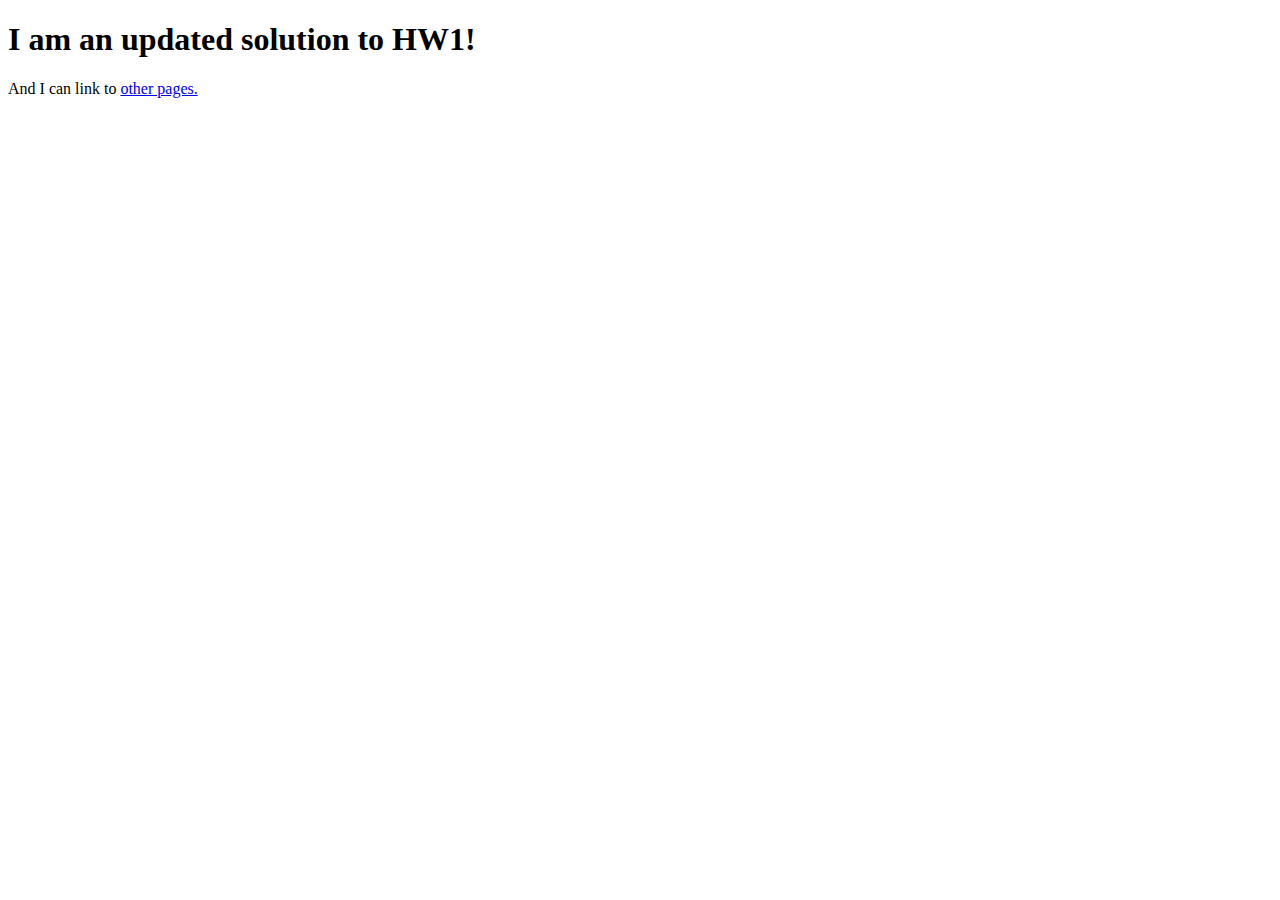
==== solution-hw1/index.html @ 47014010 "Update index.html" ====
<!DOCTYPE html>
<html lang="en">
  <meta charset="UTF-8">
  <title>Page Title</title>
  
  <body>

    <h1>I am an updated solution to HW1!</h1>

    <p>
        And I can link to <a href="./otherpage.html">other pages.</a>
    </p>

  </body>
</html>
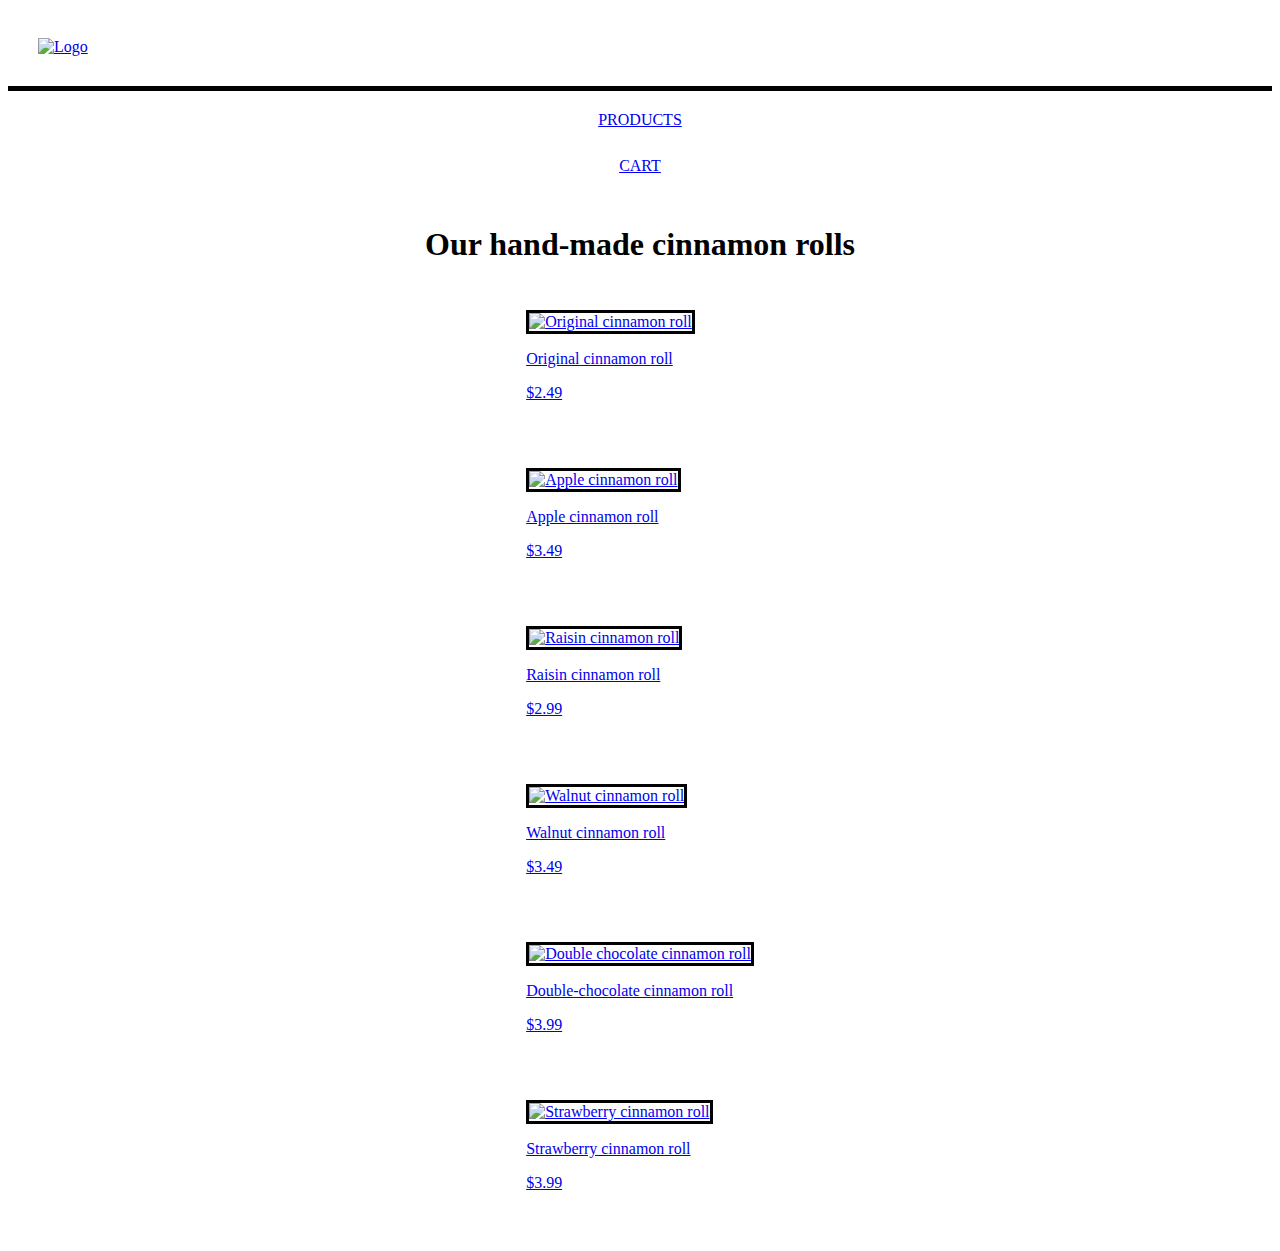
==== commit 32b36d54: "gallery done" ====
--- a/solution-hw1/index.html
+++ b/solution-hw1/index.html
@@ -1,15 +1,92 @@
 <!DOCTYPE html>
 <html lang="en">
-  <meta charset="UTF-8">
-  <title>Page Title</title>
+  <head>
+    <meta charset="UTF-8">
+    <title>Product Gallery</title>
+    <link rel="stylesheet" href="css/style.css">
+  </head>
   
   <body>
+    <header>
+      <a href="index.html">
+        <img class="logo" src="../assets/logo/logo-01.svg" alt="Logo">
+      </a>
+    </header>
 
-    <h1>I am an updated solution to HW1!</h1>
+    <nav>
+      <a href="./index.html">PRODUCTS</a>
+      <br>
+      <a href="./shoppingCart.html">CART</a>
+    </nav>
 
-    <p>
-        And I can link to <a href="./otherpage.html">other pages.</a>
-    </p>
+    <main>
+      <h1>Our hand-made cinnamon rolls</h1>
+      <div class="gallery">
+        
+        <div class="product">
+          <a href="productDetail.html">
+            <img class="product-image" src="../assets/products/original-cinnamon-roll.jpg" alt="Original cinnamon roll"/>
+            <div class="product-name">
+              <p>Original cinnamon roll</p>
+            </div>
+            <p>$2.49</p>
+          </a>
+        </div>
+
+        <div class="product">
+          <a href="productDetail.html">
+            <img class="product-image" src="../assets/products/apple-cinnamon-roll.jpg" alt="Apple cinnamon roll">
+            <div class="product-name">
+              <p>Apple cinnamon roll</p>
+            </div>
+            <p>$3.49</p>
+          </a>
+        </div>
+
+        <div class="product">
+          <a href="productDetail.html">
+            <img class="product-image" src="../assets/products/raisin-cinnamon-roll.jpg" alt="Raisin cinnamon roll">
+            <div class="product-name">
+              <p>Raisin cinnamon roll</p>
+            </div>
+            <p>$2.99</p>
+          </a>
+        </div>
+
+        <div class="product">
+          <a href="productDetail.html">
+            <img class="product-image" src="../assets/products/walnut-cinnamon-roll.jpg" alt="Walnut cinnamon roll">
+            <div class="product-name">
+              <p>Walnut cinnamon roll</p>
+            </div>
+            <p>$3.49</p>
+          </a>
+        </div>
+
+        <div class="product">
+          <a href="productDetail.html">
+            <img class="product-image" src="../assets/products/double-chocolate-cinnamon-roll.jpg" alt="Double chocolate cinnamon roll">
+            <div class="product-name">
+              <p>Double-chocolate cinnamon roll</p>
+            </div>
+            <p>$3.99</p>
+          </a>
+        </div>
+
+        <div class="product">
+          <a href="productDetail.html">
+            <img class="product-image" src="../assets/products/strawberry-cinnamon-roll.jpg" alt="Strawberry cinnamon roll">
+            <div class="product-name">
+              <p>Strawberry cinnamon roll</p>
+            </div>
+            <p>$3.99</p>
+          </a>
+        </div>
+          
+      </div>
+    </main>
+
+    
 
   </body>
 </html>
--- a/solution-hw1/css/style.css
+++ b/solution-hw1/css/style.css
@@ -0,0 +1,53 @@
+header {
+    border-bottom: 5px black solid;
+}
+
+.logo {
+    width: 400px;
+    padding: 30px;
+}
+
+nav {
+    display: flex;
+    flex-direction: column;
+    text-align: center;
+    padding: 15px;
+}
+
+nav a {
+    padding: 5px;
+    margin: auto;
+}
+
+
+main {
+    display: flex;
+    flex-direction: column;
+    align-items: center;
+    padding: 10px;
+}
+
+.product {
+    padding: 5px;
+    border: 20px white solid;
+}
+
+
+.product:hover {
+    background-color: yellow
+}
+
+nav a:hover, .product-name:hover {
+    font-weight: bold;
+    background-color: yellow;
+}
+
+
+.product-image {
+    width: 400px;
+    border: 3px black solid;
+}
+
+.product-text {
+    text-align: left;
+}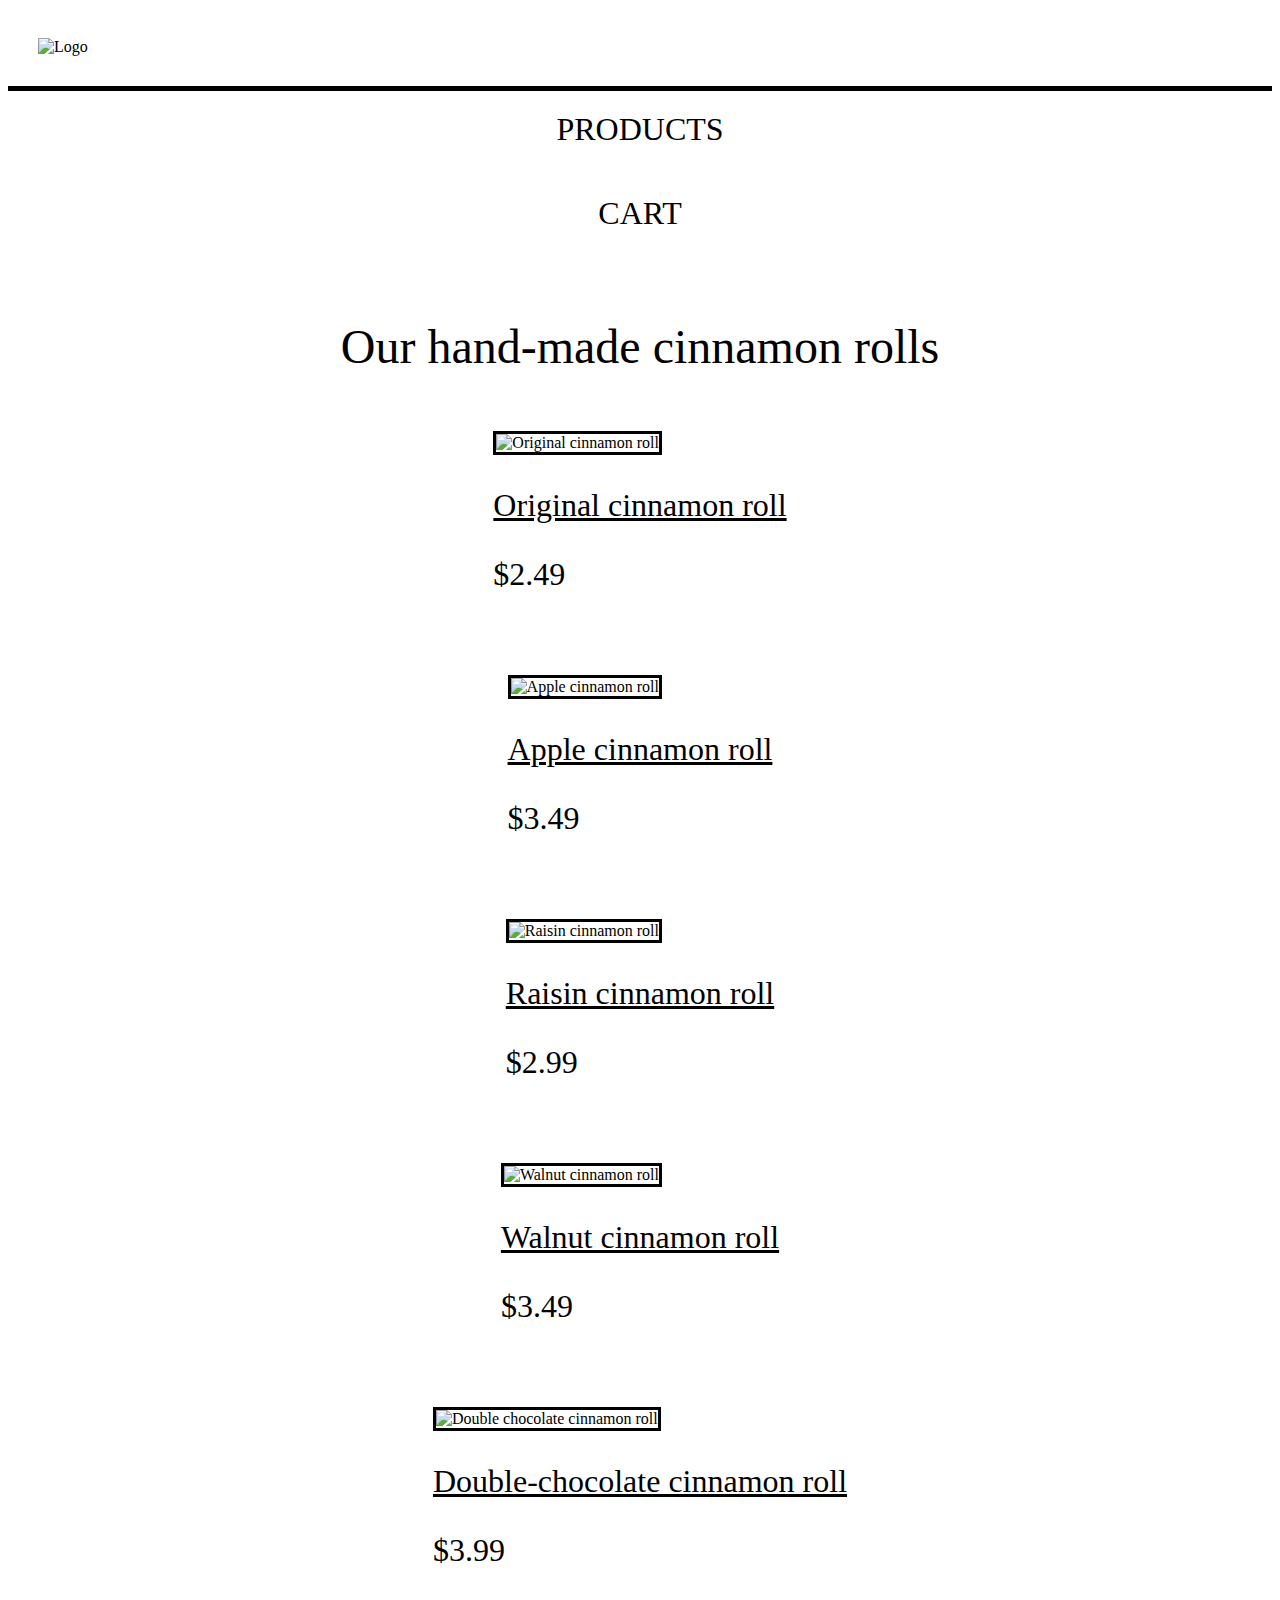
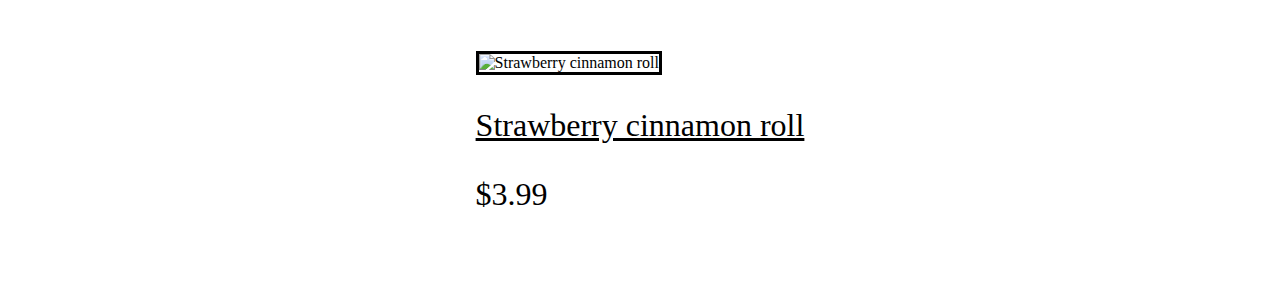
==== commit ab92975e: "added comments" ====
--- a/solution-hw1/index.html
+++ b/solution-hw1/index.html
@@ -7,12 +7,14 @@
   </head>
   
   <body>
+    <!-- logo in header -->
     <header>
       <a href="index.html">
         <img class="logo" src="../assets/logo/logo-01.svg" alt="Logo">
       </a>
     </header>
 
+    <!-- nav links to other pages -->
     <nav>
       <a href="./index.html">PRODUCTS</a>
       <br>
@@ -20,73 +22,73 @@
     </nav>
 
     <main>
+      <!-- title -->
       <h1>Our hand-made cinnamon rolls</h1>
-      <div class="gallery">
-        
-        <div class="product">
-          <a href="productDetail.html">
-            <img class="product-image" src="../assets/products/original-cinnamon-roll.jpg" alt="Original cinnamon roll"/>
-            <div class="product-name">
-              <p>Original cinnamon roll</p>
-            </div>
-            <p>$2.49</p>
-          </a>
-        </div>
 
-        <div class="product">
-          <a href="productDetail.html">
-            <img class="product-image" src="../assets/products/apple-cinnamon-roll.jpg" alt="Apple cinnamon roll">
-            <div class="product-name">
-              <p>Apple cinnamon roll</p>
-            </div>
-            <p>$3.49</p>
-          </a>
-        </div>
+      <!-- products in gallery -->
+      <div class="product">
+        <!-- image, name, price link to product details page -->
+        <a href="productDetail.html">
+          <!-- image of product -->
+          <img class="product-image" src="../assets/products/original-cinnamon-roll.jpg" alt="Original cinnamon roll"/>
+          <!-- name of product -->
+          <div class="product-name">
+            <p>Original cinnamon roll</p>
+          </div>
+          <!-- price of product -->
+          <p>$2.49</p>
+        </a>
+      </div>
 
-        <div class="product">
-          <a href="productDetail.html">
-            <img class="product-image" src="../assets/products/raisin-cinnamon-roll.jpg" alt="Raisin cinnamon roll">
-            <div class="product-name">
-              <p>Raisin cinnamon roll</p>
-            </div>
-            <p>$2.99</p>
-          </a>
-        </div>
+      <div class="product">
+        <a href="productDetail.html">
+          <img class="product-image" src="../assets/products/apple-cinnamon-roll.jpg" alt="Apple cinnamon roll">
+          <div class="product-name">
+            <p>Apple cinnamon roll</p>
+          </div>
+          <p>$3.49</p>
+        </a>
+      </div>
 
-        <div class="product">
-          <a href="productDetail.html">
-            <img class="product-image" src="../assets/products/walnut-cinnamon-roll.jpg" alt="Walnut cinnamon roll">
-            <div class="product-name">
-              <p>Walnut cinnamon roll</p>
-            </div>
-            <p>$3.49</p>
-          </a>
-        </div>
+      <div class="product">
+        <a href="productDetail.html">
+          <img class="product-image" src="../assets/products/raisin-cinnamon-roll.jpg" alt="Raisin cinnamon roll">
+          <div class="product-name">
+            <p>Raisin cinnamon roll</p>
+          </div>
+          <p>$2.99</p>
+        </a>
+      </div>
 
-        <div class="product">
-          <a href="productDetail.html">
-            <img class="product-image" src="../assets/products/double-chocolate-cinnamon-roll.jpg" alt="Double chocolate cinnamon roll">
-            <div class="product-name">
-              <p>Double-chocolate cinnamon roll</p>
-            </div>
-            <p>$3.99</p>
-          </a>
-        </div>
+      <div class="product">
+        <a href="productDetail.html">
+          <img class="product-image" src="../assets/products/walnut-cinnamon-roll.jpg" alt="Walnut cinnamon roll">
+          <div class="product-name">
+            <p>Walnut cinnamon roll</p>
+          </div>
+          <p>$3.49</p>
+        </a>
+      </div>
 
-        <div class="product">
-          <a href="productDetail.html">
-            <img class="product-image" src="../assets/products/strawberry-cinnamon-roll.jpg" alt="Strawberry cinnamon roll">
-            <div class="product-name">
-              <p>Strawberry cinnamon roll</p>
-            </div>
-            <p>$3.99</p>
-          </a>
-        </div>
-          
+      <div class="product">
+        <a href="productDetail.html">
+          <img class="product-image" src="../assets/products/double-chocolate-cinnamon-roll.jpg" alt="Double chocolate cinnamon roll">
+          <div class="product-name">
+            <p>Double-chocolate cinnamon roll</p>
+          </div>
+          <p>$3.99</p>
+        </a>
       </div>
+
+      <div class="product">
+        <a href="productDetail.html">
+          <img class="product-image" src="../assets/products/strawberry-cinnamon-roll.jpg" alt="Strawberry cinnamon roll">
+          <div class="product-name">
+            <p>Strawberry cinnamon roll</p>
+          </div>
+          <p>$3.99</p>
+        </a>
+      </div>  
     </main>
-
-    
-
   </body>
 </html>
--- a/solution-hw1/css/style.css
+++ b/solution-hw1/css/style.css
@@ -1,25 +1,48 @@
+/* set default text color to black and no underline */
+* {
+    color: black;
+    text-decoration: none;
+}
+
+/* set h1 font size to 42px and unbold */
+h1 {
+    font-size: 48px;
+    font-weight: normal;
+}
+
+/* set p font size to 32px */
+p {
+    font-size: 32px;
+}
+
+/* draw divider at bottom of header */
 header {
     border-bottom: 5px black solid;
 }
 
+/* logo size */
 .logo {
     width: 400px;
     padding: 30px;
 }
 
+/* styling for nav layout */
 nav {
     display: flex;
     flex-direction: column;
     text-align: center;
-    padding: 15px;
+    padding-top: 15px;
+    padding-bottom: 40px;
+    font-size: 32px;
 }
 
+/* styling for nav items */
 nav a {
     padding: 5px;
     margin: auto;
 }
 
-
+/* styling for layout of all pages */
 main {
     display: flex;
     flex-direction: column;
@@ -27,27 +50,100 @@
     padding: 10px;
 }
 
-.product {
+/* styling for individual products on all pages */
+.product, .product-detail, .cart-product {
     padding: 5px;
     border: 20px white solid;
+    display: flex;
+    flex-direction: column;  
 }
 
-
-.product:hover {
-    background-color: yellow
+/* set width of product detail div */
+.product-detail {
+    width: 380px;
 }
 
-nav a:hover, .product-name:hover {
-    font-weight: bold;
+/* stylng for text and dropdowns in product detail */
+.product-detail p {
+    text-align: left;
+}
+
+/* highlight product and nav item when hovered */
+.product:hover, nav a:hover {
     background-color: yellow;
 }
 
+/* bold product name and nav item when hovered and remove label */
+.product:hover .product-name, nav a:hover, .remove-from-cart {
+    font-weight: bold;
+}
 
+/* gallery image size and border */
 .product-image {
     width: 400px;
     border: 3px black solid;
 }
 
-.product-text {
-    text-align: left;
+/* detail image size and border */
+.product-detail-image {
+    width: 600px;
+    border: 3px black solid;
+}
+
+/* underline product name in gallery and remove in cart */
+.product-name, .remove-from-cart {
+    text-decoration: underline; 
+}
+
+/* set font size for remove */
+.remove-from-cart {
+    font-size: 16px;
+}
+
+/* styling for dropdown */
+select {
+    width: 380px;
+    font-size: 32px;
+}
+
+/* styling for bottom of product details page - price and button */
+.price {
+    font-weight: bold;
+    padding: 10px;
+    display: flex;
+}
+
+/* styling for add to cart and checkout buttons */
+.button {
+    border: 3px black solid;
+    background-color: white;
+    font-size: 32px;
+    font-weight: bold;
+    padding: 5px;
+    width: 200px;
+    margin: auto;
+}
+
+/* add to cart and checkout buttons turn yellow when hovered */
+.button:hover {
+    background-color: yellow; 
+}
+
+
+/* align cart and total in center */
+.cart-product, .cart-name, .total {
+    align-items: center;
+    text-align: center;
+}
+
+/* cart image size and border */
+.cart-image {
+    width: 200px;
+    border: 3px black solid;
+}
+
+/* draw divider in cart */
+.divider {
+    border: 3px black solid;
+    width: 1000px;
 }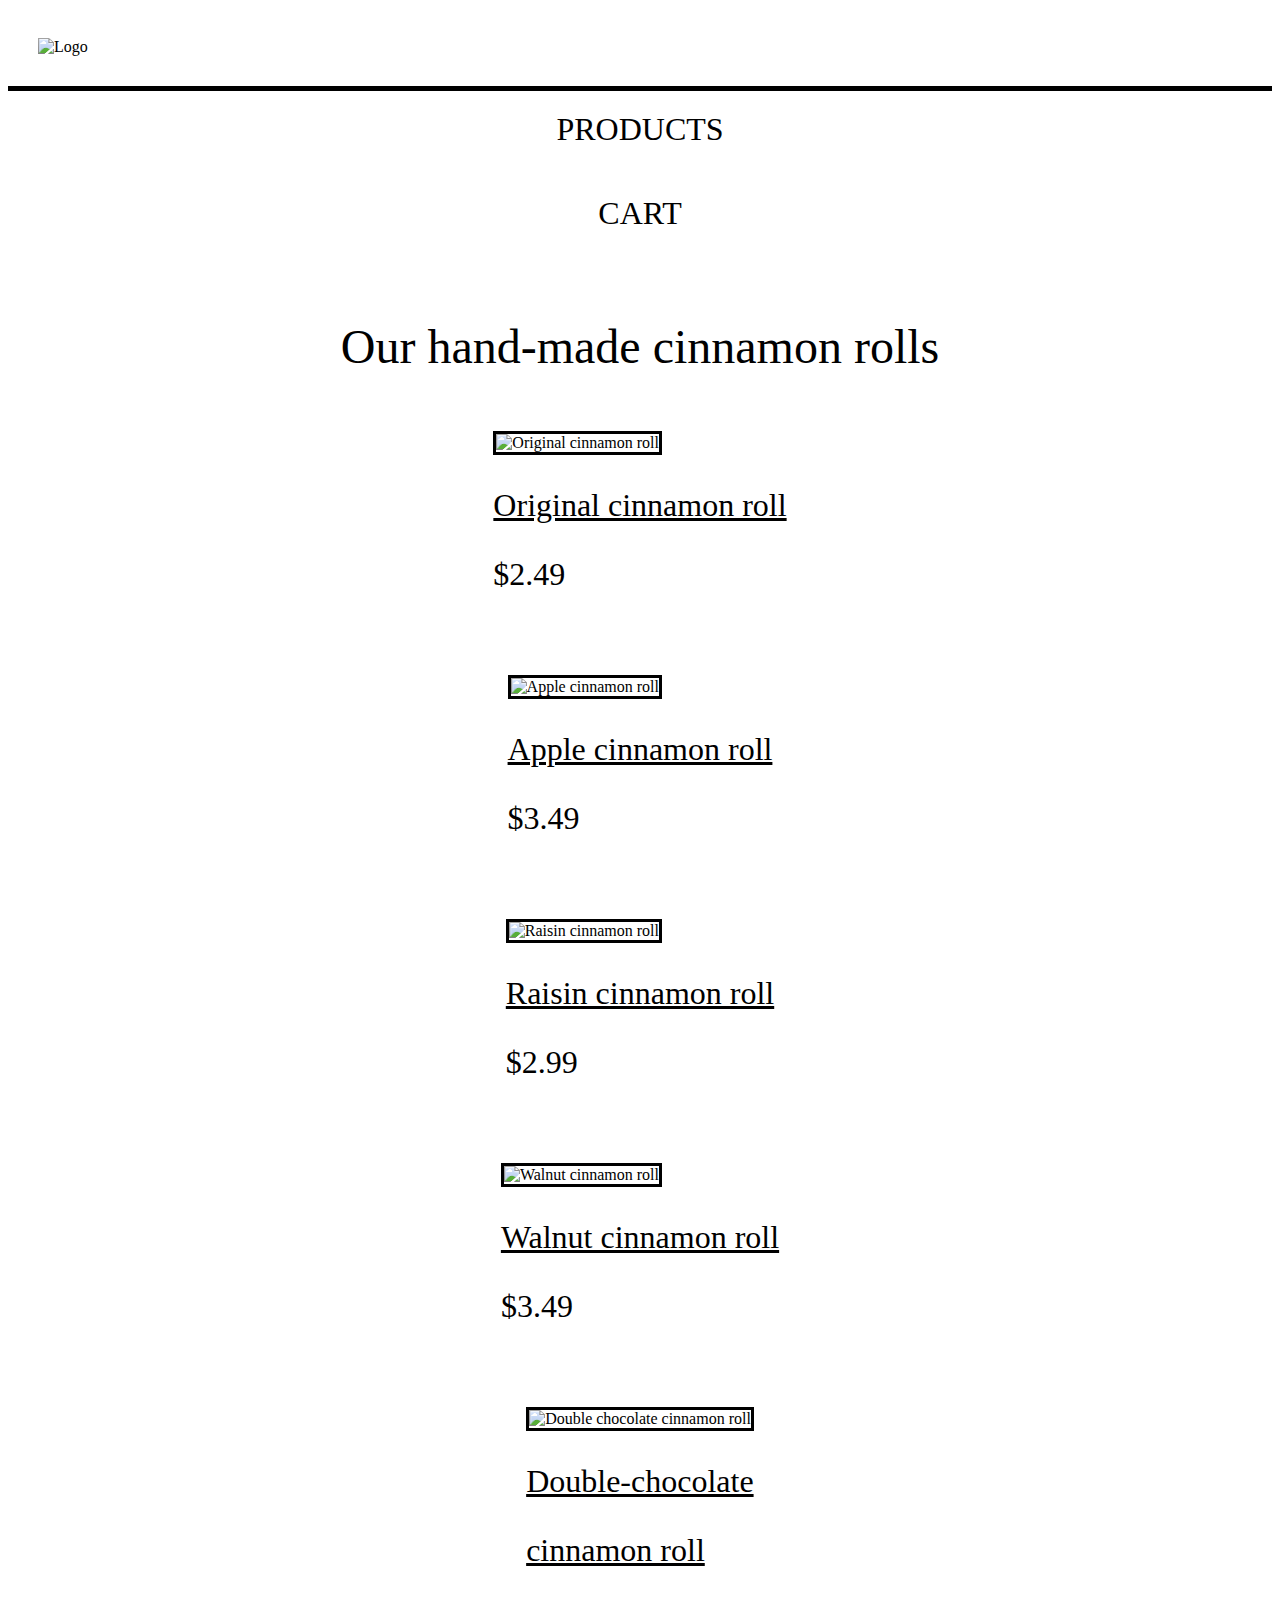
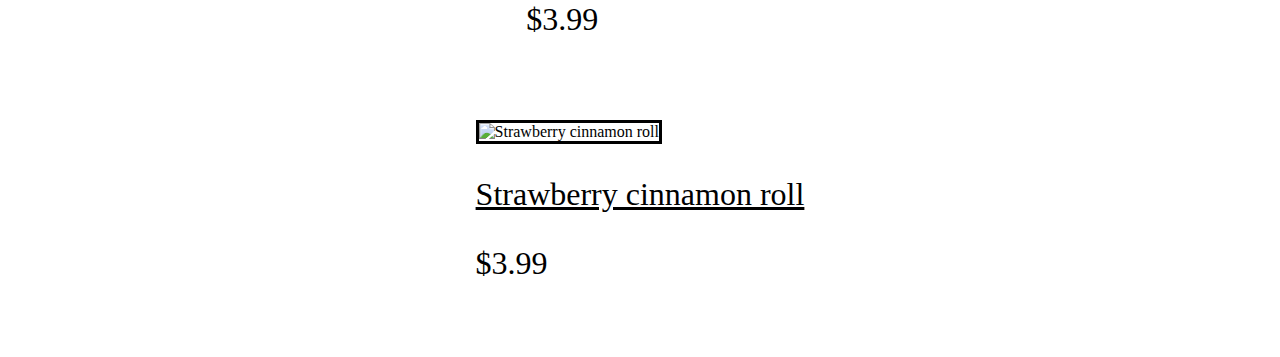
==== commit 6fbc96dd: "fixed text overflow" ====
--- a/solution-hw1/index.html
+++ b/solution-hw1/index.html
@@ -74,7 +74,8 @@
         <a href="productDetail.html">
           <img class="product-image" src="../assets/products/double-chocolate-cinnamon-roll.jpg" alt="Double chocolate cinnamon roll">
           <div class="product-name">
-            <p>Double-chocolate cinnamon roll</p>
+            <p>Double-chocolate</p>
+            <p>cinnamon roll</p>
           </div>
           <p>$3.99</p>
         </a>
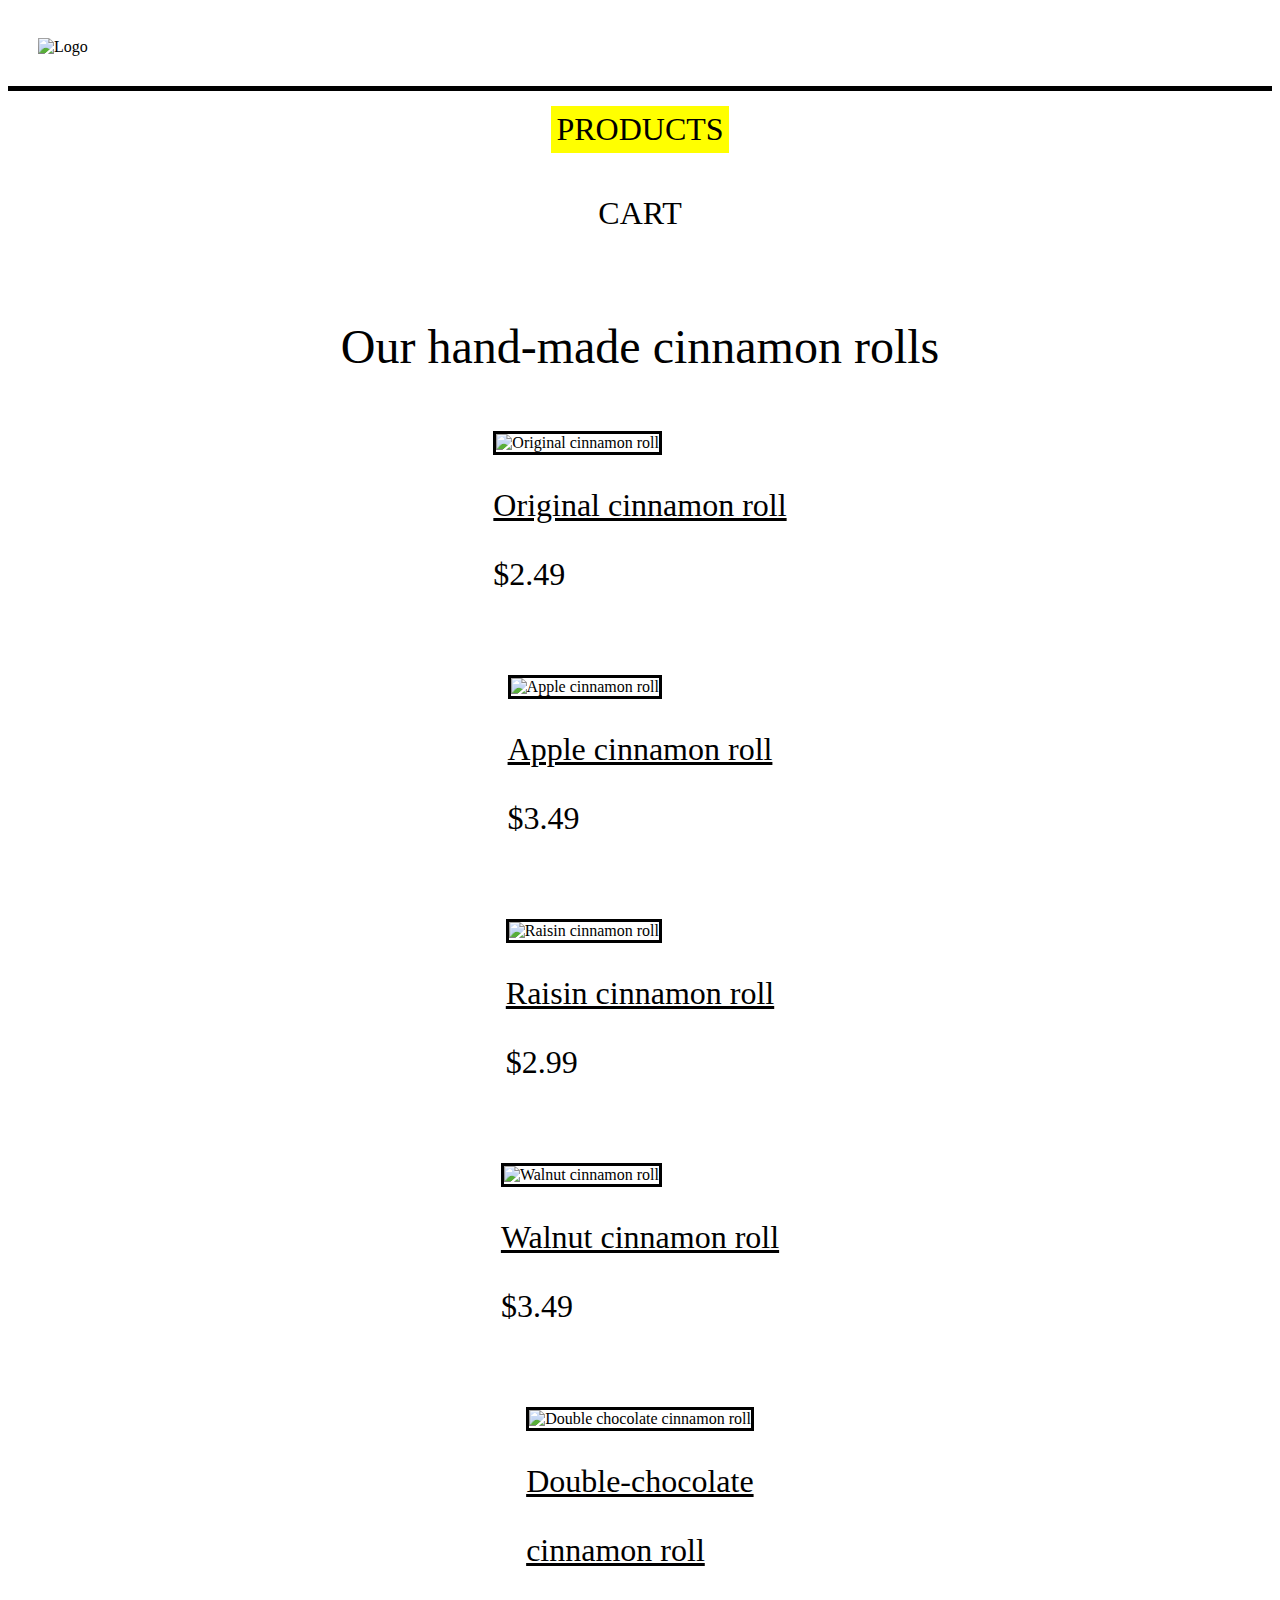
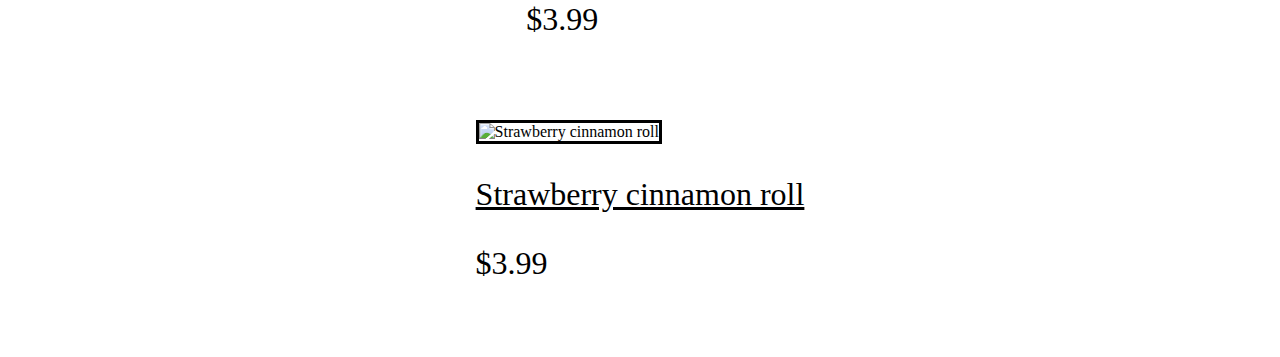
==== commit b02b6711: "added active highlighting" ====
--- a/solution-hw1/index.html
+++ b/solution-hw1/index.html
@@ -16,7 +16,7 @@
 
     <!-- nav links to other pages -->
     <nav>
-      <a href="./index.html">PRODUCTS</a>
+      <a href="./index.html" class="active">PRODUCTS</a>
       <br>
       <a href="./shoppingCart.html">CART</a>
     </nav>
--- a/solution-hw1/css/style.css
+++ b/solution-hw1/css/style.css
@@ -68,8 +68,8 @@
     text-align: left;
 }
 
-/* highlight product and nav item when hovered */
-.product:hover, nav a:hover {
+/* highlight product and nav item when hovered or on page */
+.product:hover, nav a:hover, nav a.active {
     background-color: yellow;
 }
 
